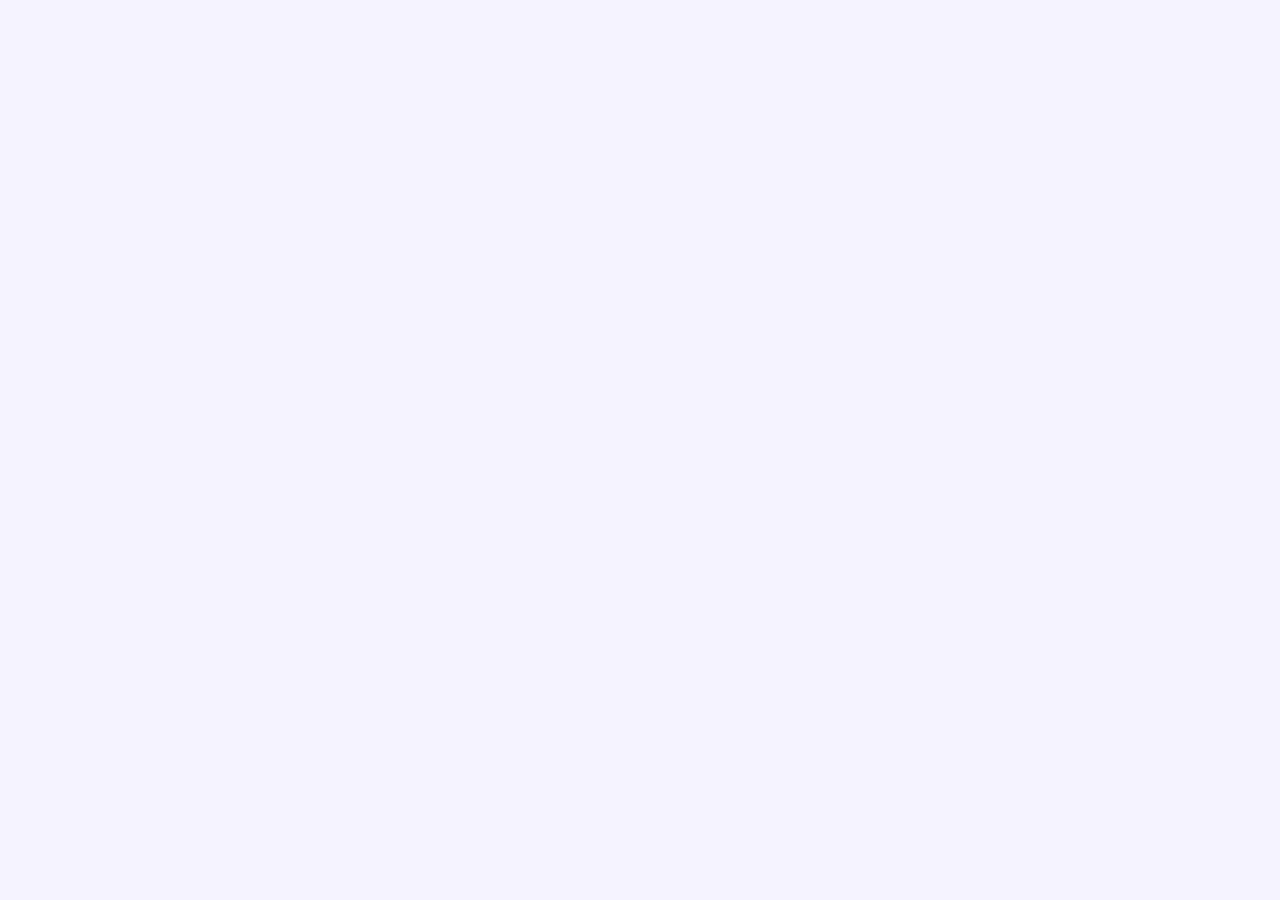
==== modals/modal.html @ 5fab42f3 "Avance" ====
<link rel="stylesheet" href="../css/style.css">

<body>
    <div id="product-modal" class="modal">
    <div class="modal-content">
        <span class="close-modal">&times;</span>

        <img id="modal-image" src="" alt="Producto">

        <h2 id="modal-title"></h2>

        <p id="modal-price"></p>

        <p id="modal-description"></p>

        <button id="modal-cart-btn">
             Agregar al carrito
        </button>
    </div>
</div>
</body>
---- css/style.css ----
:root{
    --color-principal:#3b82f6;
    --color-secundario:#7c3aed;
    --color-fondo:#f5f3ff;
    --color-texto:#1f2937;
    --color-blanco:#ffffff;
}

body{
    font-family:Arial,sans-serif;
    margin:0;
    padding:0;
    box-sizing:border-box;
    background:var(--color-fondo);
    color:var(--color-texto);
}

nav{
    display:flex;
    justify-content:space-between;
    align-items:center;
    padding:20px 40px;
    background:linear-gradient(
        90deg,
        var(--color-principal),
        var(--color-secundario)
    );
    box-shadow:0 2px 10px rgba(0,0,0,.15);
}

ul{
    display:flex;
    gap:20px;
    list-style:none;
}

a{
    text-decoration:none;
    color:var(--color-blanco);
    font-weight:bold;
    transition:.3s;
}

a:hover{
    opacity:.8;
}

.banner{
    text-align:center;
    padding:120px 20px;
    background:linear-gradient(
        135deg,
        rgba(59,130,246,.1),
        rgba(124,58,237,.1)
    );
}

.banner h1{
    font-size:3rem;
    color:var(--color-secundario);
}

.banner p{
    font-size:1.2rem;
    color:#4b5563;
}

.destacados{
    padding:40px;
}

.destacados h2{
    color:var(--color-principal);
}

footer{
    text-align:center;
    padding:20px;
    background:var(--color-secundario);
    color:white;
}

.menu-toggle{
    display:none;
    background:none;
    border:none;
    color:white;
    font-size:2rem;
    cursor:pointer;
}

#productos-destacados{
    display:grid;
    grid-template-columns:repeat(auto-fit,minmax(250px,1fr));
    gap:20px;
    margin-top:20px;
}

.producto-card{
    background:white;
    border-radius:16px;
    overflow:hidden;
    box-shadow:0 4px 12px rgba(0,0,0,.1);
    transition:.3s;
    display:flex;
    flex-direction:column;
}

.producto-card:hover{
    transform:translateY(-5px);
}

.producto-card img{
    width:100%;
    height:250px;
    object-fit:cover;
    background:#e5e7eb;
}

.producto-card h3{
    margin:15px;
    color:#7c3aed;
}

.producto-card .precio{
    margin:0 15px 15px;
    color:#2563eb;
    font-weight:bold;
    font-size:1.1rem;
}

.producto-card button{
    margin:15px;
    margin-top:auto;
    border:none;
    padding:12px;
    border-radius:10px;
    cursor:pointer;
    color:white;
    font-weight:bold;
    background:linear-gradient(
        90deg,
        #2563eb,
        #7c3aed
    );
}

.acciones{
    display:flex;
    gap:10px;
    padding:15px;
    margin-top:auto;
}

.acciones button{
    flex:1;
    border:none;
    padding:12px;
    border-radius:10px;
    cursor:pointer;
    font-weight:bold;
    transition:.3s;
}

.btn-carrito{
    background:#2563eb;
    color:white;
}

.btn-carrito:hover{
    transform:translateY(-2px);
}

.btn-detalle{
    background:#7c3aed;
    color:white;
}

.btn-detalle:hover{
    transform:translateY(-2px);
}


.modal{
    display:none;
    position:fixed;
    inset:0;
    background:rgba(0,0,0,.6);
    z-index:9999;
    justify-content:center;
    align-items:center;
}

.modal.active{
    display:flex;
}

.modal-content{
    background:white;
    width:90%;
    max-width:500px;
    border-radius:16px;
    padding:20px;
    position:relative;
    animation:modalShow .3s ease;
}

.modal-content img{
    width:100%;
    height:300px;
    object-fit:cover;
    background:#e5e7eb;
    border-radius:12px;
}

.close-modal{
    position:absolute;
    right:15px;
    top:10px;
    font-size:28px;
    cursor:pointer;
}

#modal-title{
    color:#7c3aed;
}

#modal-price{
    color:#2563eb;
    font-weight:bold;
    font-size:1.2rem;
}

#modal-cart-btn{
    width:100%;
    padding:12px;
    border:none;
    border-radius:10px;
    cursor:pointer;
    color:white;
    background:linear-gradient(
        90deg,
        #2563eb,
        #7c3aed
    );
}


@keyframes modalShow{
    from{
        opacity:0;
        transform:scale(.9);
    }
    to{
        opacity:1;
        transform:scale(1);
    }
}

.cart-sidebar{
    position:fixed;
    top:0;
    right:-400px;
    width:350px;
    max-width:90vw;
    height:100vh;
    background:white;
    box-shadow:-4px 0 15px rgba(0,0,0,.15);
    transition:.3s;
    z-index:9998;

    display:flex;
    flex-direction:column;
}

.cart-sidebar.active{
    right:0;
}

.cart-header{
    display:flex;
    justify-content:space-between;
    align-items:center;
    padding:20px;
    background:linear-gradient(
        90deg,
        #2563eb,
        #7c3aed
    );
    color:white;
}

.cart-header button{
    background:none;
    border:none;
    color:white;
    font-size:1.3rem;
    cursor:pointer;
}

.cart-items{
    flex:1;
    overflow-y:auto;
    padding:15px;
}

.cart-item{
    border-bottom:1px solid #ddd;
    padding:10px 0;
}

.cart-item h4{
    margin:0;
}

.cart-item p{
    margin:5px 0;
}

.cart-footer{
    padding:20px;
    border-top:1px solid #ddd;
}

.checkout-btn{
    width:100%;
    padding:12px;
    border:none;
    border-radius:10px;
    color:white;
    cursor:pointer;

    background:linear-gradient(
        90deg,
        #2563eb,
        #7c3aed
    );
}

.search-container{
    display:flex;
    justify-content:center;
    margin:20px 0;
}

#search-product{
    width:100%;
    max-width:500px;
    padding:12px 16px;
    border:2px solid #7c3aed;
    border-radius:12px;
    outline:none;
    font-size:1rem;
}

#search-product:focus{
    border-color:#2563eb;
}

.floating-cart{
    position:fixed;
    right:20px;
    bottom:20px;

    width:60px;
    height:60px;

    border:none;
    border-radius:50%;

    font-size:1.5rem;
    cursor:pointer;

    color:white;

    background:linear-gradient(
        90deg,
        #2563eb,
        #7c3aed
    );

    box-shadow:0 4px 12px rgba(0,0,0,.25);
}

.remove-mode{
    background:#ef4444 !important;
}

.remove-item{
    border:none;
    padding:8px 12px;
    border-radius:8px;
    cursor:pointer;
    color:white;
    background:#ef4444;
}

/* ===== 1024px ===== */
@media (max-width: 1024px) {
    nav {
        padding: 15px 25px;
    }

    .banner {
        padding: 90px 20px;
    }

    .banner h1 {
        font-size: 2.5rem;
    }

    .destacados {
        padding: 30px;
    }
}

/* ===== 768px ===== */
@media (max-width: 768px) {
    nav {
        flex-direction: column;
        gap: 20px;
        text-align: center;
    }

    ul {
        flex-wrap: wrap;
        justify-content: center;
        padding: 0;
    }

    .banner {
        padding: 70px 15px;
    }

    .banner h1 {
        font-size: 2rem;
    }

    .banner p {
        font-size: 1rem;
    }

    .destacados {
        padding: 20px;
    }
}

/* ===== 480px ===== */
@media (max-width:480px){

    nav{
        flex-wrap:wrap;
    }

    .menu-toggle{
        display:block;
    }

    #menu{
        width:100%;
        display:none;
        flex-direction:column;
        align-items:center;
        margin-top:15px;
        animation:slideDown .3s ease;
    }

    #menu.active{
        display:flex;
    }

    #productos-destacados{
        grid-template-columns:1fr;
    }

    .producto-card img{
        height:200px;
    }

    .producto-card h3{
        font-size:1rem;
    }

    .producto-card .precio{
        font-size:1rem;
    }
}

@keyframes slideDown{
    from{
        opacity:0;
        transform:translateY(-10px);
    }
    to{
        opacity:1;
        transform:translateY(0);
    }
}
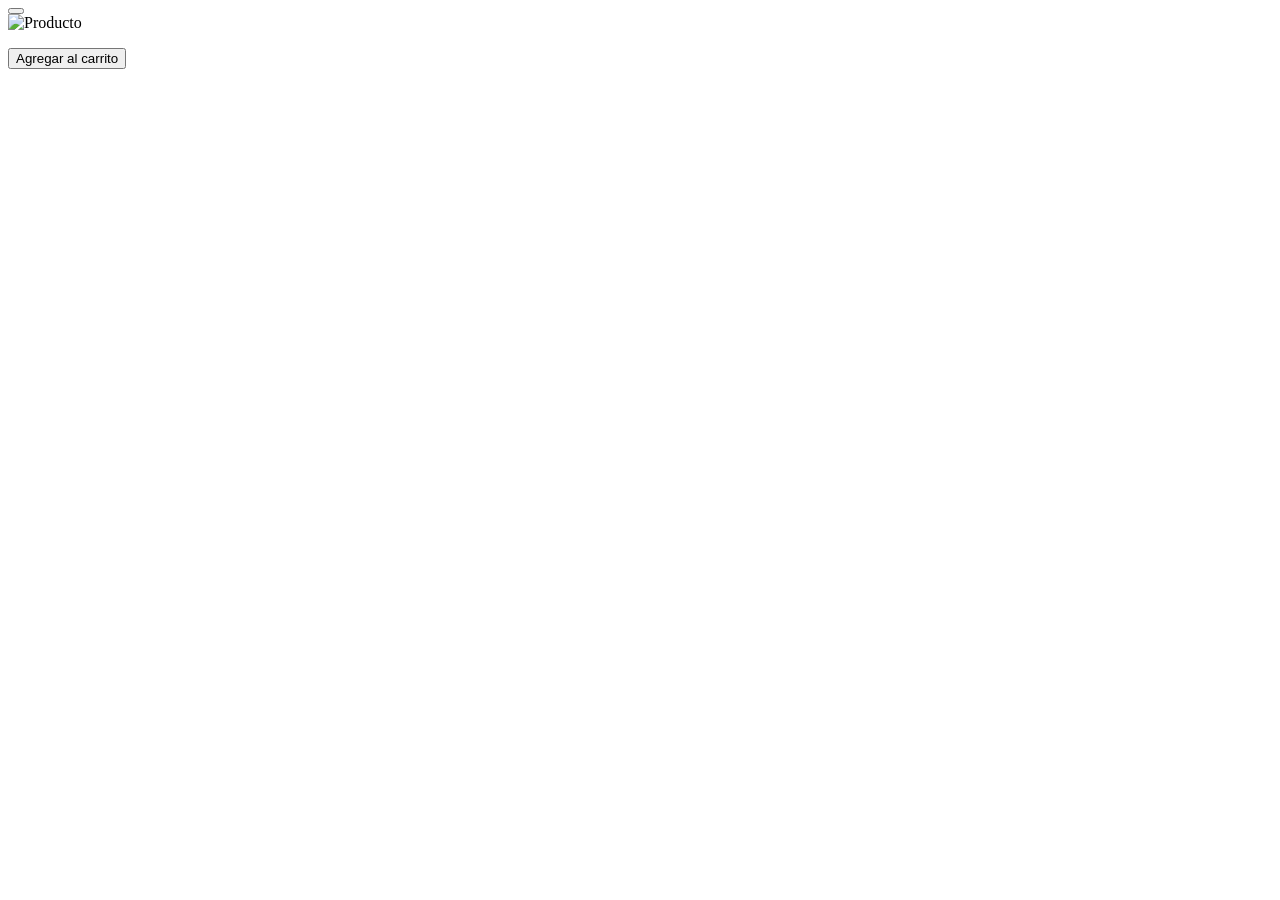
==== commit 9082a27f: "Diseño" ====
--- a/modals/modal.html
+++ b/modals/modal.html
@@ -1,21 +1,29 @@
-<link rel="stylesheet" href="../css/style.css">
+<!--
+    Modal convertido al componente .modal nativo de Bootstrap 5.
+    - .modal fade            → animación de Bootstrap (reemplaza el keyframe propio)
+    - .modal-dialog-centered → centrado vertical sin CSS extra
+    - data-bs-dismiss="modal" en la X y en cancelar
+    Se inyecta en el <body> con fetch desde modal.js (igual que antes).
+-->
+<div class="modal fade" id="product-modal" tabindex="-1" aria-labelledby="modal-title" aria-hidden="true">
+    <div class="modal-dialog modal-dialog-centered modal-dialog-scrollable">
+        <div class="modal-content">
 
-<body>
-    <div id="product-modal" class="modal">
-    <div class="modal-content">
-        <span class="close-modal">&times;</span>
+            <div class="modal-header">
+                <h2 class="modal-title h4" id="modal-title"></h2>
+                <!-- Botón cerrar estándar de Bootstrap -->
+                <button type="button" class="btn-close close-modal" data-bs-dismiss="modal" aria-label="Cerrar"></button>
+            </div>
 
-        <img id="modal-image" src="" alt="Producto">
+            <div class="modal-body text-center">
+                <img id="modal-image" src="" alt="Producto" class="img-fluid rounded mb-3">
+                <p id="modal-price" class="fs-5 fw-bold"></p>
+                <p id="modal-description" class="text-muted"></p>
+            </div>
 
-        <h2 id="modal-title"></h2>
-
-        <p id="modal-price"></p>
-
-        <p id="modal-description"></p>
-
-        <button id="modal-cart-btn">
-             Agregar al carrito
-        </button>
+            <div class="modal-footer">
+                <button id="modal-cart-btn" class="btn w-100 modal-cart-btn">Agregar al carrito</button>
+            </div>
+        </div>
     </div>
 </div>
-</body>
